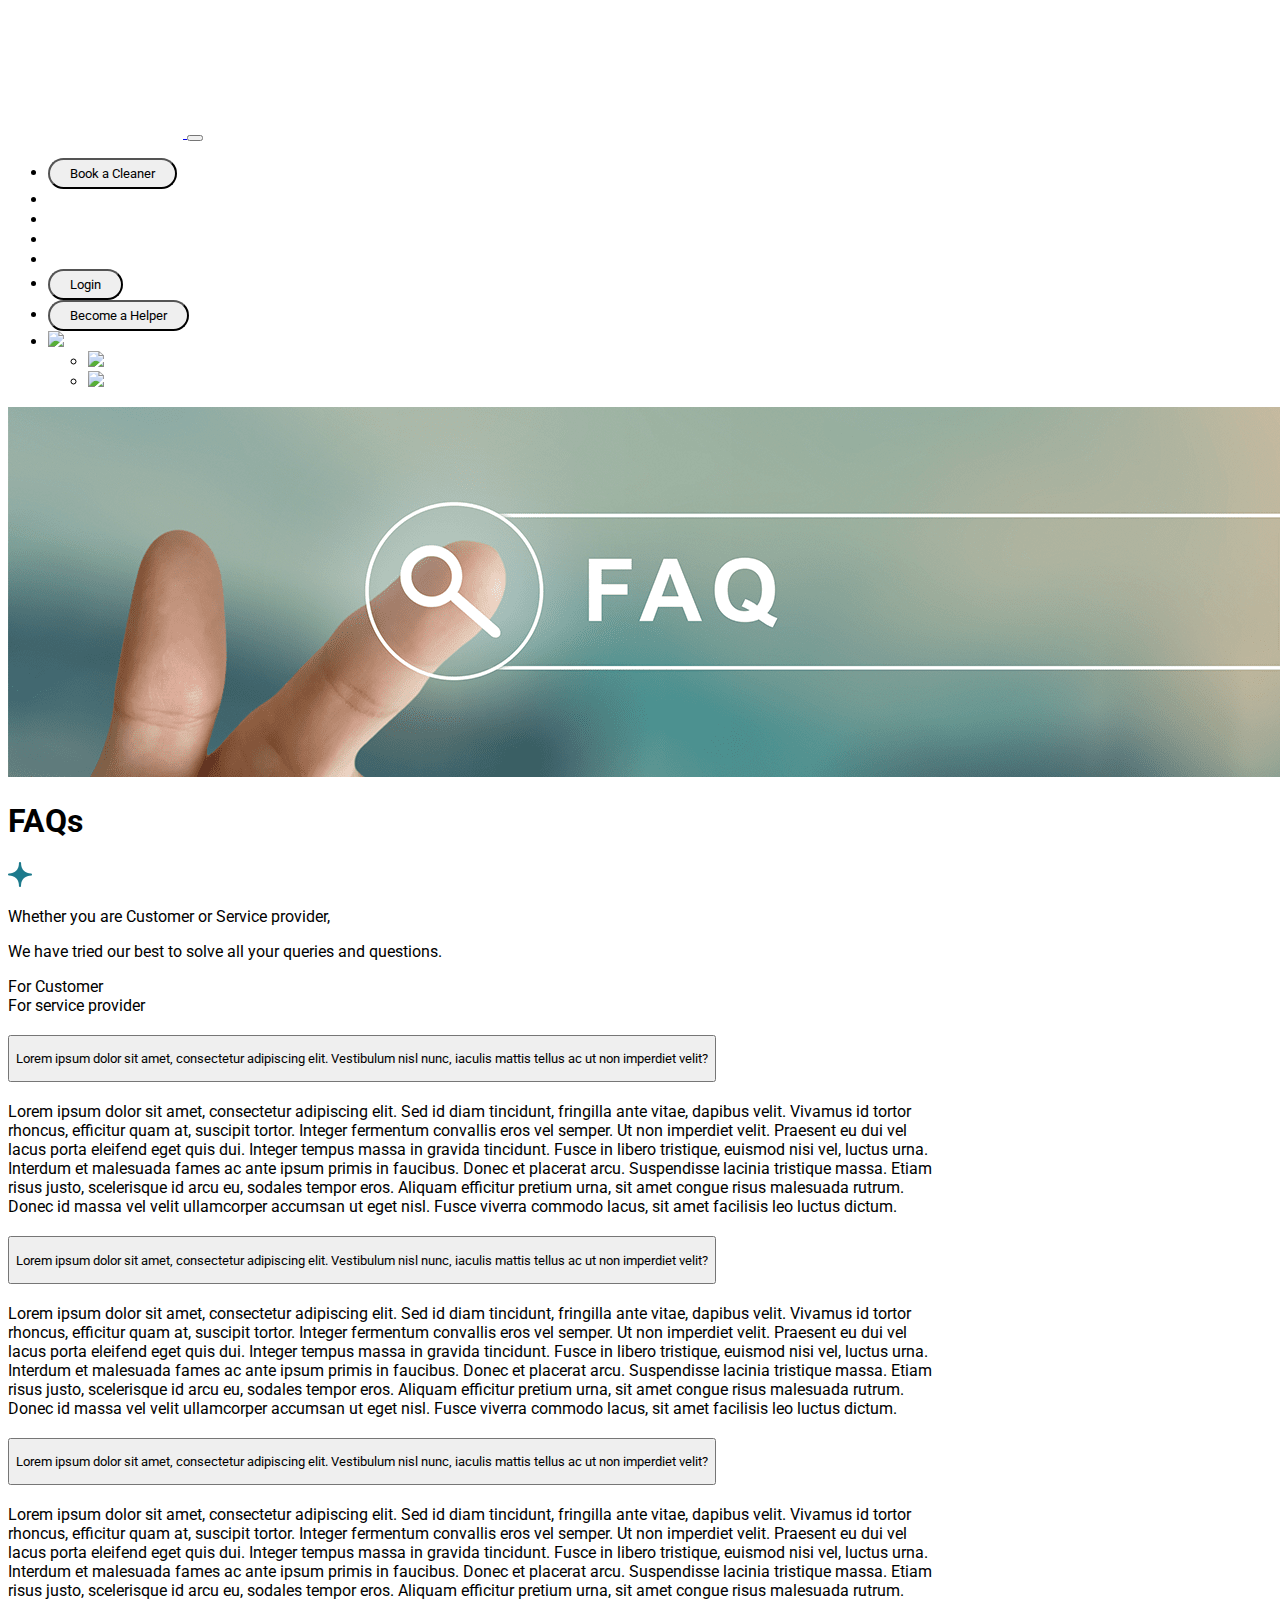
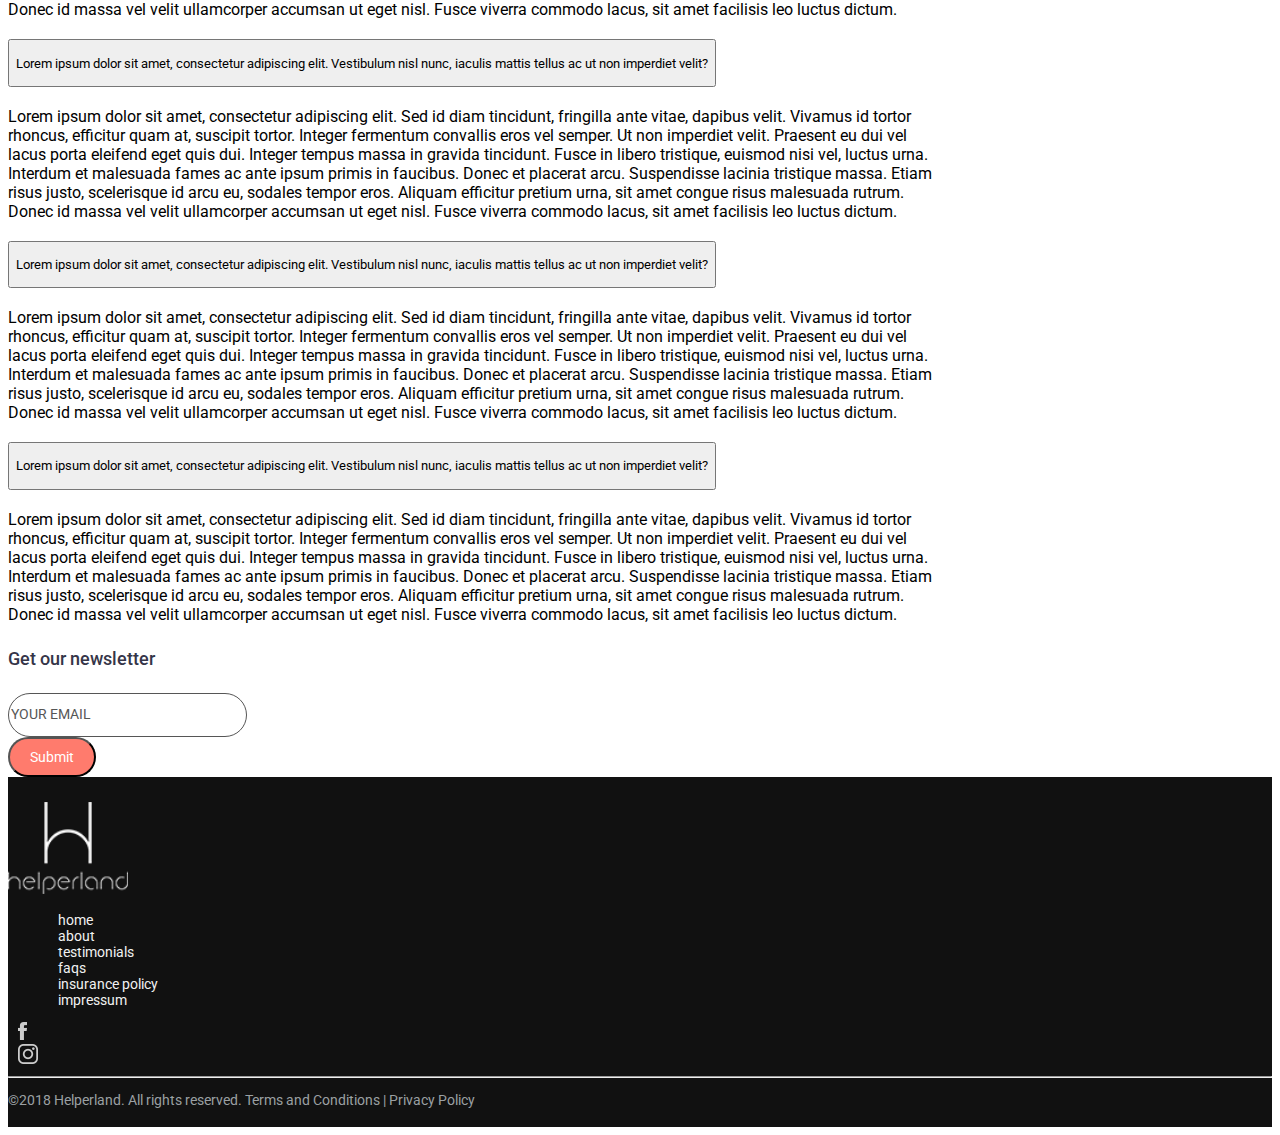
==== faq.html @ 0575edfb "add faq page" ====
<!DOCTYPE html>
<html lang="en">

<head>
    <title>FAQ</title>
    <meta charset="UTF-8">
    <meta http-equiv="X-UA-Compatible" content="IE=edge">
    <meta name="viewport" content="width=device-width, initial-scale=1.0">
    <!-- stylesheet -->
    <link rel="stylesheet" href="CSS/style.css">

    <!-- javascirpt -->


    <!-- bootstrap 5 css -->
    <link href="https://cdn.jsdelivr.net/npm/bootstrap@5.0.2/dist/css/bootstrap.min.css" rel="stylesheet" integrity="sha384-EVSTQN3/azprG1Anm3QDgpJLIm9Nao0Yz1ztcQTwFspd3yD65VohhpuuCOmLASjC" crossorigin="anonymous">

    <script src="https://cdn.jsdelivr.net/npm/bootstrap@5.0.2/dist/js/bootstrap.bundle.min.js" integrity="sha384-MrcW6ZMFYlzcLA8Nl+NtUVF0sA7MsXsP1UyJoMp4YLEuNSfAP+JcXn/tWtIaxVXM" crossorigin="anonymous"></script>

    <script src="https://ajax.googleapis.com/ajax/libs/jquery/3.5.1/jquery.min.js"></script>
    <!-- jquery 3.6.0 -->

    <script src="https://code.jquery.com/jquery-3.6.0.min.js" integrity="sha256-/xUj+3OJU5yExlq6GSYGSHk7tPXikynS7ogEvDej/m4=" crossorigin="anonymous"></script>
    <script src="JS/script.js"></script>

</head>

<body>

</body>
<nav class="navbar navbar-dark navbar-expand-lg faqNav" id="nav">
    <div class="container-fluid">
        <a class="navbar-brand me-auto" href="#">
            <img class="faqNavLogo" id="navlogo" src="images/logo-large.png" alt="">
        </a>
        <button class="navbar-toggler" type="button" data-bs-toggle="collapse" data-bs-target="#navbarNavDropdown" aria-controls="navbarNavDropdown" aria-expanded="false" aria-label="Toggle navigation">
                    <span class=" navbar-toggler-icon"></span>
                </button>
        <div class="collapse navbar-collapse" id="navbarNavDropdown">
            <ul class="navbar-nav d-flex align-items-lg-center justify-content-lg-end justify-content-sm-start" id="nav-right">
                <li class="nav-item">
                    <a class="nav-link" aria-current="page" href="#">
                        <button type="button" class="btn btn-outline-light">Book a Cleaner</button>
                    </a>
                </li>
                <li class="nav-item">
                    <a class="nav-link" aria-current="page" href="#">Prices</a>
                </li>
                <li class="nav-item">
                    <a class="nav-link" href="#">Our Guarantee</a>
                </li>
                <li class="nav-item">
                    <a class="nav-link" href="#">Blog</a>
                </li>
                <li class="nav-item">
                    <a class="nav-link" href="#">Contact us</a>
                </li>
                <li class="nav-item">
                    <a class="nav-link" aria-current="page" href="#">
                        <button type="button" class="btn btn-outline-light">Login</button>
                    </a>
                </li>
                <li class="nav-item">
                    <a class="nav-link" aria-current="page" href="#">
                        <button type="button" class="btn btn-outline-light">Become a Helper</button>
                    </a>
                </li>
                <li class="nav-item dropdown">
                    <a class="nav-link dropdown-toggle" href="#" id="navbarDropdown" role="button" data-bs-toggle="dropdown" aria-expanded="false">
                        <img class="flag" src="https://cdn-icons-png.flaticon.com/128/206/206626.png" alt="flag">
                    </a>
                    <ul class="dropdown-menu dropdown-menu-end bg-dark text-light" aria-labelledby="defaultDropdown">
                        <li>
                            <a class="dropdown-item" data-img="https://cdn-icons-png.flaticon.com/128/206/206626.png" href="#"><img src="https://cdn-icons-png.flaticon.com/128/206/206626.png" alt="flag"> USA</a>
                        </li>
                        <li>
                            <a class="dropdown-item" data-img="https://cdn-icons-png.flaticon.com/128/555/555417.png" href="#"><img src="https://cdn-icons-png.flaticon.com/128/555/555417.png" alt="flag"> Canada</a>
                        </li>

                    </ul>
                </li>
                </li>
            </ul>
        </div>
    </div>
</nav>

<img class="w-100" src="./images/faq-banner.png">

<h1 class="text-center py-3 FAQTitle">FAQs</h1>
<div class="d-flex justify-content-center star-design">
    <img src="./images/forma-1-copy-5.png" width="24" height="25" alt="">
</div>
<div class="py-3" id="FAQPara">
    <p class="m-0 text-center">Whether you are Customer or Service provider,</p>
    <p class="m-0 text-center">We have tried our best to solve all your queries and questions.</p>
</div>

<div class="container" style="max-width: 946px;">
    <div class="row text-center" id="FAQSections">
        <div class="col-sm py-2 text-uppercase labelCustomer lab1" id="labelCustomer">
            For Customer
        </div>
        <div class="col-sm py-2 text-uppercase labelServiceProvider lab2" id="labelServiceProvider">
            For service provider
        </div>
    </div>
</div>


<!-- https://getbootstrap.com/docs/5.0/components/accordion/ -->

<div class="accordion mx-auto" id="accordionExample" style="max-width: 931px">
    <div class="accordion-item faq-item">
        <h2 class="accordion-header" id="headingOne">
            <button class="faq-question accordion-button" type="button" data-bs-toggle="collapse" data-bs-target="#collapseOne" aria-expanded="true" aria-controls="collapseOne">
                    <p class="faq-question-text">
                        Lorem ipsum dolor sit amet, consectetur adipiscing elit. Vestibulum nisl nunc, iaculis mattis tellus
                        ac ut non imperdiet velit?
                      </p>
                </button>
        </h2>
        <div id="collapseOne" class="accordion-collapse collapse show" aria-labelledby="headingOne" data-bs-parent="#accordionExample">
            <div class="faq-content accordion-body">
                Lorem ipsum dolor sit amet, consectetur adipiscing elit. Sed id diam tincidunt, fringilla ante vitae, dapibus velit. Vivamus id tortor rhoncus, efficitur quam at, suscipit tortor. Integer fermentum convallis eros vel semper. Ut non imperdiet velit. Praesent
                eu dui vel lacus porta eleifend eget quis dui. Integer tempus massa in gravida tincidunt. Fusce in libero tristique, euismod nisi vel, luctus urna. Interdum et malesuada fames ac ante ipsum primis in faucibus. Donec et placerat arcu. Suspendisse
                lacinia tristique massa. Etiam risus justo, scelerisque id arcu eu, sodales tempor eros. Aliquam efficitur pretium urna, sit amet congue risus malesuada rutrum. Donec id massa vel velit ullamcorper accumsan ut eget nisl. Fusce viverra
                commodo lacus, sit amet facilisis leo luctus dictum.
            </div>
        </div>
    </div>
    <div class="accordion-item faq-item">
        <h2 class="accordion-header" id="headingTwo">
            <button class="faq-question accordion-button collapsed" type="button" data-bs-toggle="collapse" data-bs-target="#collapseTwo" aria-expanded="false" aria-controls="collapseTwo">
                    <p class="faq-question-text">
                        Lorem ipsum dolor sit amet, consectetur adipiscing elit. Vestibulum nisl nunc, iaculis mattis tellus
                        ac ut non imperdiet velit?
                    </p>
                </button>
        </h2>
        <div id="collapseTwo" class="accordion-collapse collapse" aria-labelledby="headingTwo" data-bs-parent="#accordionExample">
            <div class="faq-content accordion-body">
                Lorem ipsum dolor sit amet, consectetur adipiscing elit. Sed id diam tincidunt, fringilla ante vitae, dapibus velit. Vivamus id tortor rhoncus, efficitur quam at, suscipit tortor. Integer fermentum convallis eros vel semper. Ut non imperdiet velit. Praesent
                eu dui vel lacus porta eleifend eget quis dui. Integer tempus massa in gravida tincidunt. Fusce in libero tristique, euismod nisi vel, luctus urna. Interdum et malesuada fames ac ante ipsum primis in faucibus. Donec et placerat arcu. Suspendisse
                lacinia tristique massa. Etiam risus justo, scelerisque id arcu eu, sodales tempor eros. Aliquam efficitur pretium urna, sit amet congue risus malesuada rutrum. Donec id massa vel velit ullamcorper accumsan ut eget nisl. Fusce viverra
                commodo lacus, sit amet facilisis leo luctus dictum.
            </div>
        </div>
    </div>
    <div class="accordion-item faq-item">
        <h2 class="accordion-header" id="headingThree">
            <button class="faq-question accordion-button collapsed" type="button" data-bs-toggle="collapse" data-bs-target="#collapseThree" aria-expanded="false" aria-controls="collapseThree">
                    <p class="faq-question-text">
                        Lorem ipsum dolor sit amet, consectetur adipiscing elit. Vestibulum nisl nunc, iaculis mattis tellus
                        ac ut non imperdiet velit?
                    </p>
                    
                </button>
        </h2>
        <div id="collapseThree" class="accordion-collapse collapse" aria-labelledby="headingThree" data-bs-parent="#accordionExample">
            <div class="faq-content accordion-body">
                Lorem ipsum dolor sit amet, consectetur adipiscing elit. Sed id diam tincidunt, fringilla ante vitae, dapibus velit. Vivamus id tortor rhoncus, efficitur quam at, suscipit tortor. Integer fermentum convallis eros vel semper. Ut non imperdiet velit. Praesent
                eu dui vel lacus porta eleifend eget quis dui. Integer tempus massa in gravida tincidunt. Fusce in libero tristique, euismod nisi vel, luctus urna. Interdum et malesuada fames ac ante ipsum primis in faucibus. Donec et placerat arcu. Suspendisse
                lacinia tristique massa. Etiam risus justo, scelerisque id arcu eu, sodales tempor eros. Aliquam efficitur pretium urna, sit amet congue risus malesuada rutrum. Donec id massa vel velit ullamcorper accumsan ut eget nisl. Fusce viverra
                commodo lacus, sit amet facilisis leo luctus dictum.
            </div>
        </div>
    </div>
</div>
<div class="accordion mx-auto" id="accordionExample2" style="max-width: 931px">
    <div class="accordion-item faq-item">
        <h2 class="accordion-header" id="headingone">
            <button class="faq-question accordion-button" type="button" data-bs-toggle="collapse" data-bs-target="#collapseone" aria-expanded="true" aria-controls="collapseone">
                    <p class="faq-question-text">Lorem ipsum dolor sit amet, consectetur adipiscing elit. Vestibulum
                        nisl nunc, iaculis mattis tellus
                        ac ut non imperdiet velit?</p>
                </button>
        </h2>
        <div id="collapseone" class="accordion-collapse collapse show" aria-labelledby="headingone" data-bs-parent="#accordionExample">
            <div class="faq-content accordion-body">
                Lorem ipsum dolor sit amet, consectetur adipiscing elit. Sed id diam tincidunt, fringilla ante vitae, dapibus velit. Vivamus id tortor rhoncus, efficitur quam at, suscipit tortor. Integer fermentum convallis eros vel semper. Ut non imperdiet velit. Praesent
                eu dui vel lacus porta eleifend eget quis dui. Integer tempus massa in gravida tincidunt. Fusce in libero tristique, euismod nisi vel, luctus urna. Interdum et malesuada fames ac ante ipsum primis in faucibus. Donec et placerat arcu. Suspendisse
                lacinia tristique massa. Etiam risus justo, scelerisque id arcu eu, sodales tempor eros. Aliquam efficitur pretium urna, sit amet congue risus malesuada rutrum. Donec id massa vel velit ullamcorper accumsan ut eget nisl. Fusce viverra
                commodo lacus, sit amet facilisis leo luctus dictum.
            </div>
        </div>
    </div>
    <div class="accordion-item faq-item">
        <h2 class="accordion-header" id="headingTwo">
            <button class="faq-question accordion-button collapsed" type="button" data-bs-toggle="collapse" data-bs-target="#collapseTwo" aria-expanded="false" aria-controls="collapseTwo">
                    <p class="faq-question-text">
                        Lorem ipsum dolor sit amet, consectetur adipiscing elit. Vestibulum nisl nunc, iaculis mattis tellus
                        ac ut non imperdiet velit?
                    </p>
                </button>
        </h2>
        <div id="collapseTwo" class="accordion-collapse collapse" aria-labelledby="headingTwo" data-bs-parent="#accordionExample">
            <div class="faq-content accordion-body">
                Lorem ipsum dolor sit amet, consectetur adipiscing elit. Sed id diam tincidunt, fringilla ante vitae, dapibus velit. Vivamus id tortor rhoncus, efficitur quam at, suscipit tortor. Integer fermentum convallis eros vel semper. Ut non imperdiet velit. Praesent
                eu dui vel lacus porta eleifend eget quis dui. Integer tempus massa in gravida tincidunt. Fusce in libero tristique, euismod nisi vel, luctus urna. Interdum et malesuada fames ac ante ipsum primis in faucibus. Donec et placerat arcu. Suspendisse
                lacinia tristique massa. Etiam risus justo, scelerisque id arcu eu, sodales tempor eros. Aliquam efficitur pretium urna, sit amet congue risus malesuada rutrum. Donec id massa vel velit ullamcorper accumsan ut eget nisl. Fusce viverra
                commodo lacus, sit amet facilisis leo luctus dictum.
            </div>
        </div>
    </div>
    <div class="accordion-item faq-item">
        <h2 class="accordion-header" id="headingTwo">
            <button class="faq-question accordion-button collapsed" type="button" data-bs-toggle="collapse" data-bs-target="#collapseTwo" aria-expanded="false" aria-controls="collapseTwo">
                    <p class="faq-question-text">
                        Lorem ipsum dolor sit amet, consectetur adipiscing elit. Vestibulum nisl nunc, iaculis mattis tellus
                        ac ut non imperdiet velit?
                    </p>
                </button>
        </h2>
        <div id="collapseTwo" class="accordion-collapse collapse" aria-labelledby="headingTwo" data-bs-parent="#accordionExample">
            <div class="faq-content accordion-body">
                Lorem ipsum dolor sit amet, consectetur adipiscing elit. Sed id diam tincidunt, fringilla ante vitae, dapibus velit. Vivamus id tortor rhoncus, efficitur quam at, suscipit tortor. Integer fermentum convallis eros vel semper. Ut non imperdiet velit. Praesent
                eu dui vel lacus porta eleifend eget quis dui. Integer tempus massa in gravida tincidunt. Fusce in libero tristique, euismod nisi vel, luctus urna. Interdum et malesuada fames ac ante ipsum primis in faucibus. Donec et placerat arcu. Suspendisse
                lacinia tristique massa. Etiam risus justo, scelerisque id arcu eu, sodales tempor eros. Aliquam efficitur pretium urna, sit amet congue risus malesuada rutrum. Donec id massa vel velit ullamcorper accumsan ut eget nisl. Fusce viverra
                commodo lacus, sit amet facilisis leo luctus dictum.
            </div>
        </div>
    </div>
</div>
<div class="pb-5">
    <h4 id="newsletter" class="text-center pt-5 pb-2 text-uppercase">Get our newsletter</h4>
    <form class="form-inline">
        <div class="form-group d-flex justify-content-center" id="newsletterEmail">
            <div style="margin-right: 10px">
                <input type="email" class="form-control" id="inputEmail" placeholder="YOUR EMAIL">
            </div>
            <div>
                <button id="emailSubmitButton" class="btn" type="submit">Submit</button>
            </div>
        </div>
    </form>
</div>

<footer id="homepage-footer">
    <div class="d-flex flex-column flex-md-row justify-content-around align-items-center">
        <img src="./images/footer-logo.png" alt="" width="120" height="92">
        <ul class="d-flex text-uppercase" id="footer-list">
            <li>home</li>
            <li>about</li>
            <li>testimonials</li>
            <li>faqs</li>
            <li>insurance policy</li>
            <li>impressum</li>
        </ul>
        <div class="px-4 d-flex" id="footerSocialMediaSymbol">
            <div>
                <img src="./images/ic-facebook.png" width="9" height="18" alt="">
            </div>
            <div>
                <img src="./images/ic-instagram.png" width="20" height="20" alt="">
            </div>
        </div>

    </div>
    <hr class="mx-5" style="background-color: white;">
    <p class="text-center" style="font-size: 14px; color: #9BA0A3">©2018 Helperland. All rights reserved. Terms and Conditions | Privacy Policy</p>
</footer>

</html>
---- CSS/style.css ----
@import url("https://fonts.googleapis.com/css2?family=Roboto:wght@400;500;700&display=swap");
* {
    font-family: "Roboto", sans-serif;
}

#site-header {
    background-image: url("../images/Landing-Page-background-image.png");
    height: 930px;
    width: 100%;
    padding: 10px;
}


/* for dropdown flag */

.flag {
    width: 30px;
}

.btn-group {
    margin: 30px;
    color: #000000;
}

.btn img {
    width: 30px;
}

.dropdown-menu img {
    width: 30px
}

.navbar-nav li a {
    color: #ffffff;
    font-size: 17px;
}

.navbar-nav li a:hover {
    color: #ffffff;
}

.navbar-button {
    background-color: rgba(41, 98, 109, 0.8) !important;
}

.navbar-button:hover {
    color: white !important;
    background-color: rgba(41, 98, 109, 1) !important;
}

.navbar-nav li a>button {
    border-radius: 20px;
    padding: 0 8px;
    padding: 6px 20px;
}

#nav-right {
    /* padding-left: 500px; */
    width: 100%;
}

.dropdown-item:hover {
    background-color: #353548 !important;
}


/* banner-list-heading */

.banner_list_heading {
    font-size: 50px;
}

#banner-list {
    margin-top: 318px;
    margin-left: 55px;
    color: #ffffff;
}


/* book cleaner button */

#book_cleaner_button {
    border: 1px solid #FFFFFF;
    border-radius: 27px;
    font-size: 18px;
    background-color: rgba(0, 96, 114, 0.6);
    opacity: 0.8;
}

#book-cleaner-button:hover {
    background-color: rgba(0, 96, 114, 1);
    color: #ffffff !important;
}

#process_steps {
    margin-top: 120px;
    flex-wrap: wrap;
    color: #ffffff;
}

#sectionTwo {
    margin-bottom: 200px;
}

#sectionTwoHeading {
    font-size: 40px;
    font-family: "Roboto", sans-serif;
    color: #4f4f4f;
    font-weight: bold;
}

.sectionTwoSubHeading {
    font-size: 30px;
    font-family: "Roboto", sans-serif;
    font-weight: bold;
    color: #565656;
    height: 120px;
}

.sectionTwoText {
    font-family: "Roboto", sans-serif;
    color: #565656;
    font-size: 17px;
}

.cardStyle {
    width: 320px;
    border: 0px !important;
}

.cardBodyStyle {
    padding: 0px !important;
}

#sectionourBlog {
    background-image: url("../images/blog-left-bg.png"), url("../images/blog-right-bg.png");
    background-position: left, right;
    background-repeat: no-repeat;
    background-attachment: scroll;
    background-size: contain;
    padding: 50px 0;
}

#sectionThreeHeading {
    color: #4f4f4f;
    font-size: 30px;
    font-family: "Roboto", sans-serif;
    font-weight: bold;
}

#sectionThreeText {
    color: #4f4f4f;
    font-size: 18px;
}

#sectionThreeImg img {
    width: 404px;
    height: 336px;
}

#BlogHeading {
    font-size: 40px;
    font-family: "Roboto", sans-serif;
    font-weight: bold;
    color: #4f4f4f;
}

.blogCardStyle {
    box-shadow: 0 0 30px #e4ebf0;
    border: none !important;
}

.blogTitle {
    font-size: 20px;
    font-weight: bold;
    font-family: "Roboto", sans-serif;
    color: #3d4046;
}

.blogDate {
    font-size: 13px;
    font-family: "Roboto", sans-serif;
    color: #a3a3a3;
}

.blogText {
    color: #565656;
    font-size: 16px;
    font-family: "Roboto", sans-serif;
}

.readPost {
    font-size: 18px;
    color: #4f4f4f;
    font-family: "Roboto", sans-serif;
    text-decoration: none;
}

.readPost:hover {
    color: #4f4f4f;
}

#Customer {
    background-color: #F4F5F8;
}

.customerTitle {
    font-size: 40px;
    font-weight: bold;
    font-family: "Roboto", sans-serif;
    color: #4f4f4f;
}

.customerName {
    font-size: 19.92px;
    color: #4f4f4f;
    font-family: "Roboto", sans-serif;
    font-weight: bold;
}

.customerCity {
    font-size: 13.95px;
    color: #8e8e8e;
    font-family: "Roboto", sans-serif;
}

.customerCardBody {
    padding-left: 40px !important;
    padding-top: 40px !important;
    padding-bottom: 30px !important;
    padding-right: 20px !important;
}

.msgImage {
    position: absolute;
    right: 20px;
    top: 20px;
}

.customerCard {
    background-color: #e4ebf0;
    border-left: 4px solid #006072 !important;
    border-right: none !important;
    border-top: none !important;
    border-bottom: none !important;
    position: relative;
}

.customerText {
    font-size: 16px;
    color: #565656;
    font-family: "Roboto", sans-serif;
}

.gotoTop {
    position: fixed;
    bottom: 50px;
    background-color: #525252;
    padding: 10px 14px 14px;
    border-radius: 50%;
    width: 48px;
    height: 48px;
}

#newsletter {
    font-family: "Roboto", sans-serif;
    font-size: 18px;
    color: #353548;
    font-weight: 500;
}

#emailSubmitButton {
    background-color: #ff7b6d;
    color: #ffffff;
    font-size: 14px;
    font-family: "Roboto", sans-serif;
    border-radius: 50px;
    height: 40px;
    width: 88px;
}

#inputEmail {
    border: 1px solid #565656;
    border-radius: 50px;
    height: 40px;
    width: 233px;
}

input::-webkit-input-placeholder {
    font-size: 14px;
    color: #565656;
    font-family: "Roboto", sans-serif;
}

#chatSymbol {
    position: fixed;
    bottom: 50px;
    right: 50px;
}

#homepage-footer {
    background-color: #111111;
    padding: 25px 0 5px;
}

#footer-list {
    flex-wrap: wrap;
    list-style-type: none;
    font-family: "Roboto", sans-serif;
    color: #f1f1f1;
    font-size: 14px;
    padding: 0px 40px;
}

#footer-list li {
    padding: 0 10px;
}

#footerSocialMediaSymbol div {
    padding: 0 10px;
}

#policy {
    background-color: #292929;
    color: #f1f1f1;
    height: 64px;
    position: fixed;
    bottom: 0;
}

#policy button {
    background-color: #eed507;
    height: 40px;
    width: 99px;
    border-radius: 25px;
    margin-right: 30px !important;
}

#policy button:hover {
    background-color: #e0cb0c;
}

#policy p {
    font-size: 14px;
    margin: 0 390px 0 10px;
}

@media (max-width: 992px) {
    .navbar-collapse {
        background-color: rgb(41, 41, 41);
        text-align: left !important;
        padding-left: 20px;
    }
}
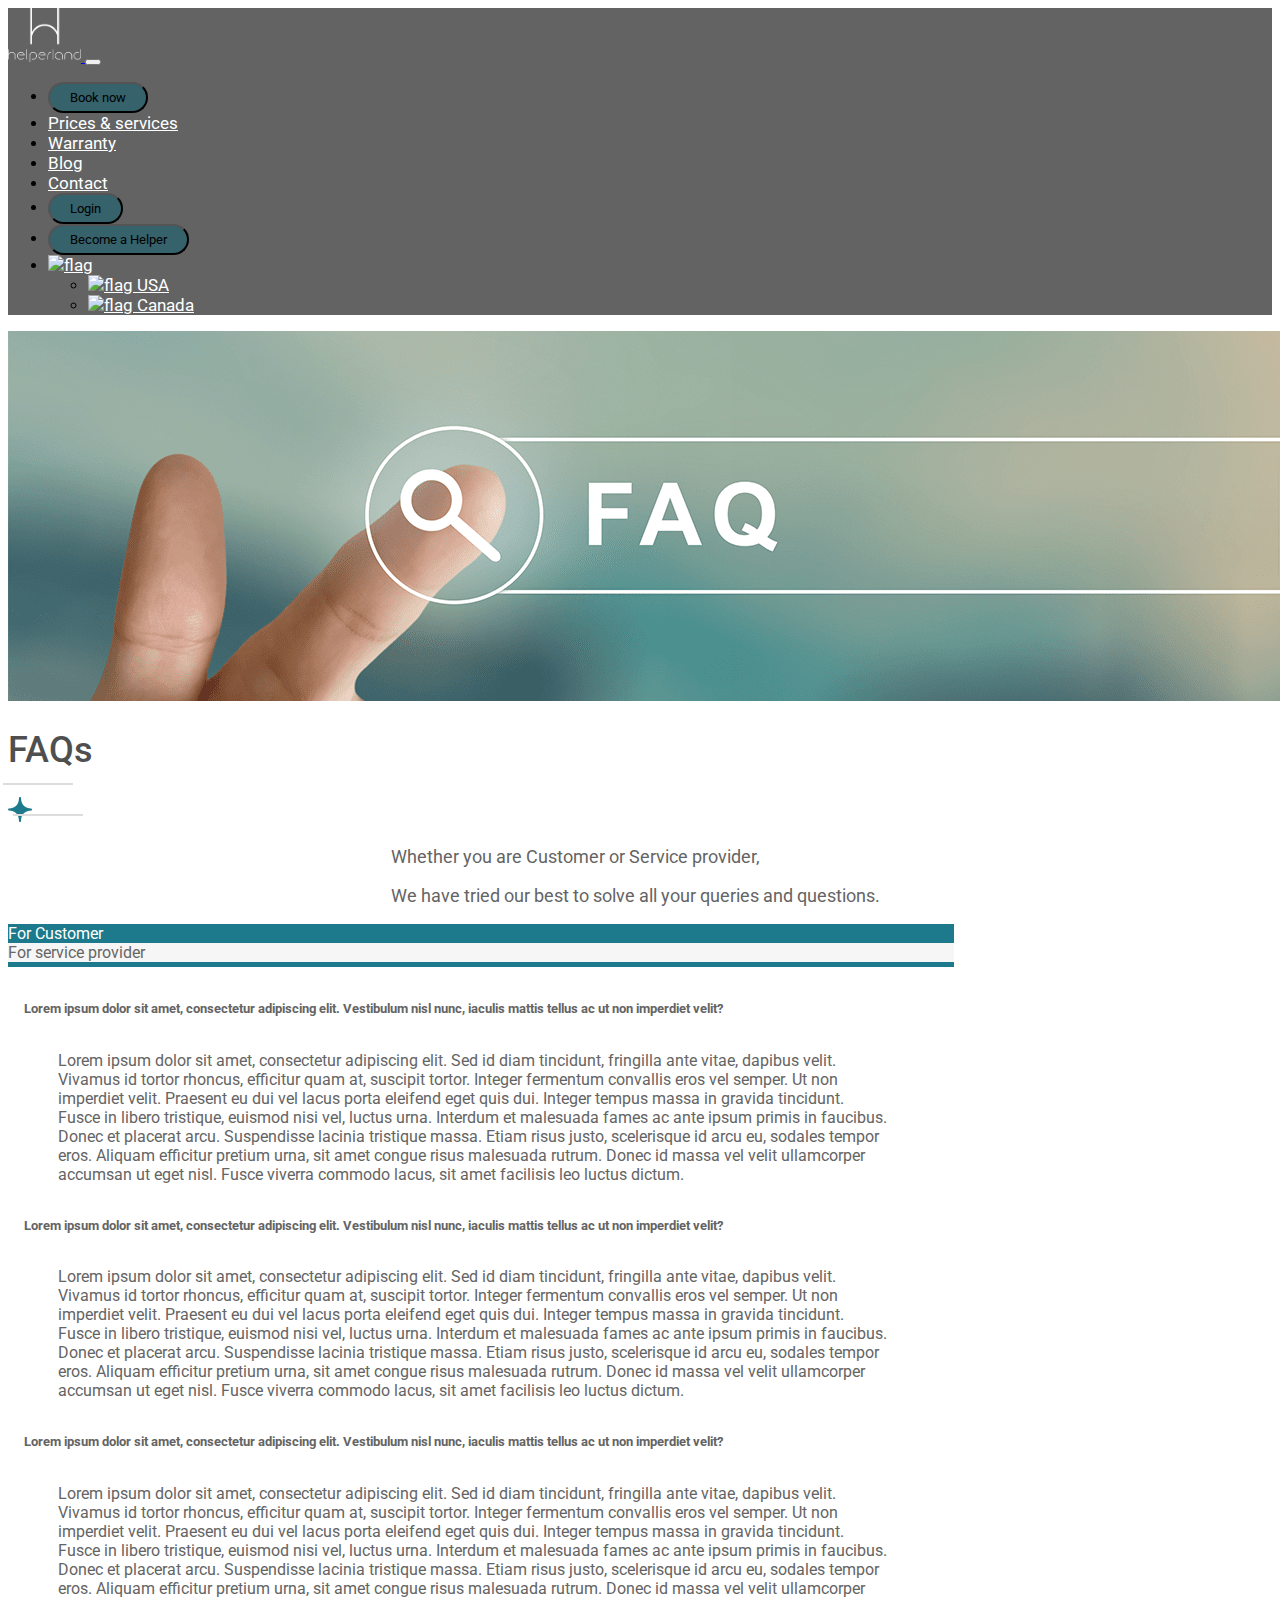
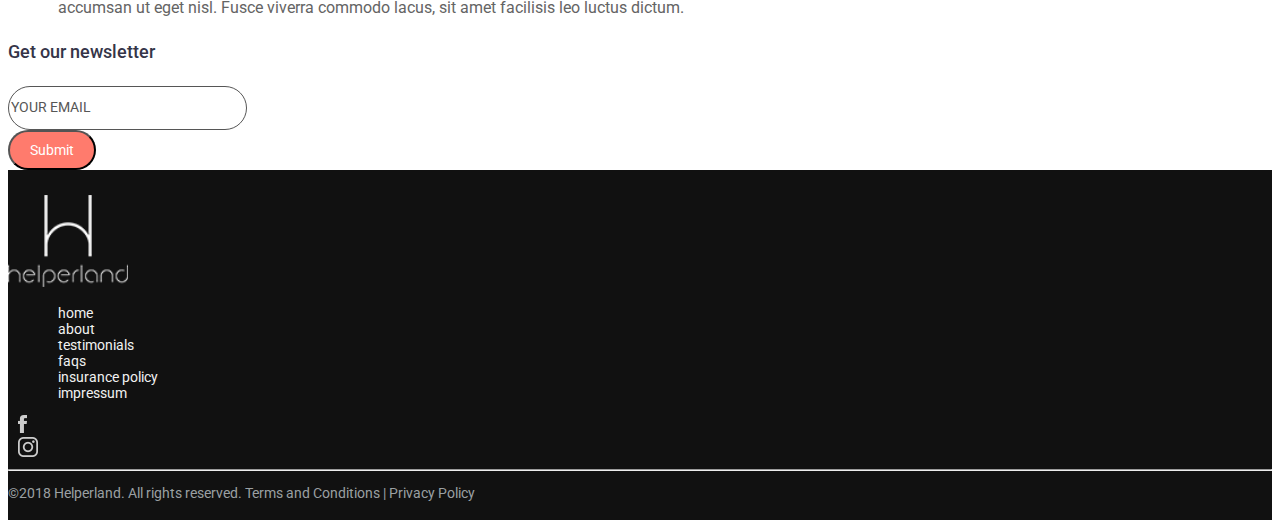
==== commit 5114d864: "add price page" ====
--- a/faq.html
+++ b/faq.html
@@ -28,7 +28,7 @@
 <body>
 
 </body>
-<nav class="navbar navbar-dark navbar-expand-lg faqNav" id="nav">
+<nav class="navbar navbar-dark navbar-expand-lg smlNav" id="nav">
     <div class="container-fluid">
         <a class="navbar-brand me-auto" href="#">
             <img class="faqNavLogo" id="navlogo" src="images/logo-large.png" alt="">
@@ -40,29 +40,29 @@
             <ul class="navbar-nav d-flex align-items-lg-center justify-content-lg-end justify-content-sm-start" id="nav-right">
                 <li class="nav-item">
                     <a class="nav-link" aria-current="page" href="#">
-                        <button type="button" class="btn btn-outline-light">Book a Cleaner</button>
-                    </a>
-                </li>
-                <li class="nav-item">
-                    <a class="nav-link" aria-current="page" href="#">Prices</a>
-                </li>
-                <li class="nav-item">
-                    <a class="nav-link" href="#">Our Guarantee</a>
+                        <button type="button" class="navbar-button btn btn-outline-light">Book now</button>
+                    </a>
+                </li>
+                <li class="nav-item">
+                    <a class="nav-link" aria-current="page" href="#">Prices & services</a>
+                </li>
+                <li class="nav-item">
+                    <a class="nav-link" href="#">Warranty</a>
                 </li>
                 <li class="nav-item">
                     <a class="nav-link" href="#">Blog</a>
                 </li>
                 <li class="nav-item">
-                    <a class="nav-link" href="#">Contact us</a>
+                    <a class="nav-link" href="#">Contact</a>
                 </li>
                 <li class="nav-item">
                     <a class="nav-link" aria-current="page" href="#">
-                        <button type="button" class="btn btn-outline-light">Login</button>
+                        <button type="button" class="navbar-button btn btn-outline-light">Login</button>
                     </a>
                 </li>
                 <li class="nav-item">
                     <a class="nav-link" aria-current="page" href="#">
-                        <button type="button" class="btn btn-outline-light">Become a Helper</button>
+                        <button type="button" class="navbar-button btn btn-outline-light">Become a Helper</button>
                     </a>
                 </li>
                 <li class="nav-item dropdown">
--- a/CSS/style.css
+++ b/CSS/style.css
@@ -345,6 +345,256 @@
     margin: 0 390px 0 10px;
 }
 
+
+/* FAQ PAGE */
+
+.smlNav {
+    background-color: rgba(82, 82, 82, 0.9);
+}
+
+.faqNavLogo {
+    height: 54px;
+    width: 73px;
+}
+
+.FAQTitle {
+    font-size: 36px;
+    color: #4F4F4F;
+    font-weight: 500;
+    opacity: 1;
+}
+
+.star-design::after {
+    position: relative;
+    bottom: 12px;
+    left: 5px;
+    content: " ";
+    display: block;
+    border-bottom: 2px solid #dddddd;
+    width: 70px;
+}
+
+.star-design::before {
+    position: relative;
+    bottom: 12px;
+    right: 5px;
+    content: " ";
+    display: block;
+    border-bottom: 2px solid #dddddd;
+    width: 70px;
+}
+
+#FAQPara {
+    max-width: 498px;
+    color: #646464;
+    font-size: 18px;
+    margin: auto;
+}
+
+.labl {
+    display: block;
+    max-width: 472px;
+    font-size: 24px;
+    padding: 0px !important;
+}
+
+.labelCustomer {
+    background-color: #1d7a8c;
+    color: white;
+    cursor: pointer;
+}
+
+.labelServiceProvider {
+    background-color: #f6f6f6;
+    color: #666666;
+    cursor: pointer;
+}
+
+#FAQSections {
+    border-bottom: 5px solid #1d7a8c;
+}
+
+.faq-item {
+    border: none !important;
+}
+
+.faq-question {
+    color: #646464 !important;
+    font-weight: bold !important;
+    background-color: white !important;
+    border: none !important;
+}
+
+.faq-question-text {
+    padding: 0 10px !important;
+    border: none !important;
+}
+
+.faq-content {
+    color: #646464;
+    padding: 0 50px !important;
+    border: none !important;
+}
+
+.accordion-button:focus {
+    box-shadow: none !important;
+}
+
+.accordion-button:not(.collapsed) {
+    box-shadow: none !important;
+}
+
+.accordion-button::before {
+    flex-shrink: 0;
+    width: 1.25rem;
+    height: 1.25rem;
+    margin-left: auto;
+    content: "";
+    background-image: url("../images/right-arrow.png");
+    background-repeat: no-repeat;
+    background-size: 1.25rem;
+    transition: transform 0.2s ease-in-out;
+}
+
+.accordion-button:not(.collapsed)::before {
+    background-image: url("../images/right-arrow.png");
+    transform: rotate(90deg);
+}
+
+.accordion-button:not(.collapsed)::after,
+.accordion-button::after {
+    background-image: none !important;
+}
+
+
+/* FAQ page :end */
+
+
+/* price page started */
+
+.priceCard {
+    border: 1px solid #b0c9ce;
+}
+
+.priceCard h2 {
+    background-color: #1d7a8c;
+    color: white;
+    font-size: 28px;
+    font-weight: bold;
+    padding: 12px 0 13px 0;
+}
+
+.priceCard h3 {
+    color: #646464;
+    font-size: 48px;
+}
+
+.priceCard h3 span {
+    font-size: 30px;
+}
+
+.priceCard ul {
+    list-style-type: none;
+    text-align: left;
+    padding: 15px 0 0 150px;
+}
+
+.priceCard ul li {
+    padding: 6px 0;
+}
+
+.p-16 {
+    color: #646464;
+}
+
+.p-bold-18 {
+    font-size: 18px;
+    font-weight: bold;
+    color: #1d7a8c;
+}
+
+.pageTitle {
+    font-size: 36px;
+    font-weight: 500;
+    color: #4f4f4f;
+}
+
+.hrLine {
+    margin-left: 210px;
+    margin-right: 210px;
+}
+
+#extraServices div>div {
+    width: 108px;
+    height: 108px;
+    border-radius: 50%;
+    border: 1px solid #B0C9CE;
+}
+
+#extraServices div img {
+    position: relative;
+    top: 27px;
+}
+
+#extraServices div img#oven {
+    top: 35px;
+}
+
+#cleaningPart {
+    padding: 30px 0;
+}
+
+#cleaningPart div div {
+    padding: 0px;
+}
+
+#cleaningPart ul {
+    list-style-type: none;
+    padding: 0px;
+    height: 225px;
+}
+
+#cleaningPart ul li {
+    padding: 6px 0;
+}
+
+#cleaningPart h3 {
+    color: #4F4F4F;
+    font-weight: bold;
+    font-size: 20px;
+    padding-top: 15px;
+}
+
+#FAQWhyHelperland>div#first h3 {
+    font-size: 20px;
+    font-weight: bold;
+    color: #646464;
+    text-align: right;
+}
+
+#FAQWhyHelperland>div#first p {
+    font-size: 14px;
+    color: #646464;
+    text-align: right !important;
+}
+
+#FAQWhyHelperland>div#second h3 {
+    font-size: 20px;
+    font-weight: bold;
+    color: #646464;
+    text-align: left;
+}
+
+#FAQWhyHelperland>div#second p {
+    font-size: 14px;
+    color: #646464;
+    text-align: left;
+    max-width: 285px;
+}
+
+
+/* media query */
+
 @media (max-width: 992px) {
     .navbar-collapse {
         background-color: rgb(41, 41, 41);
